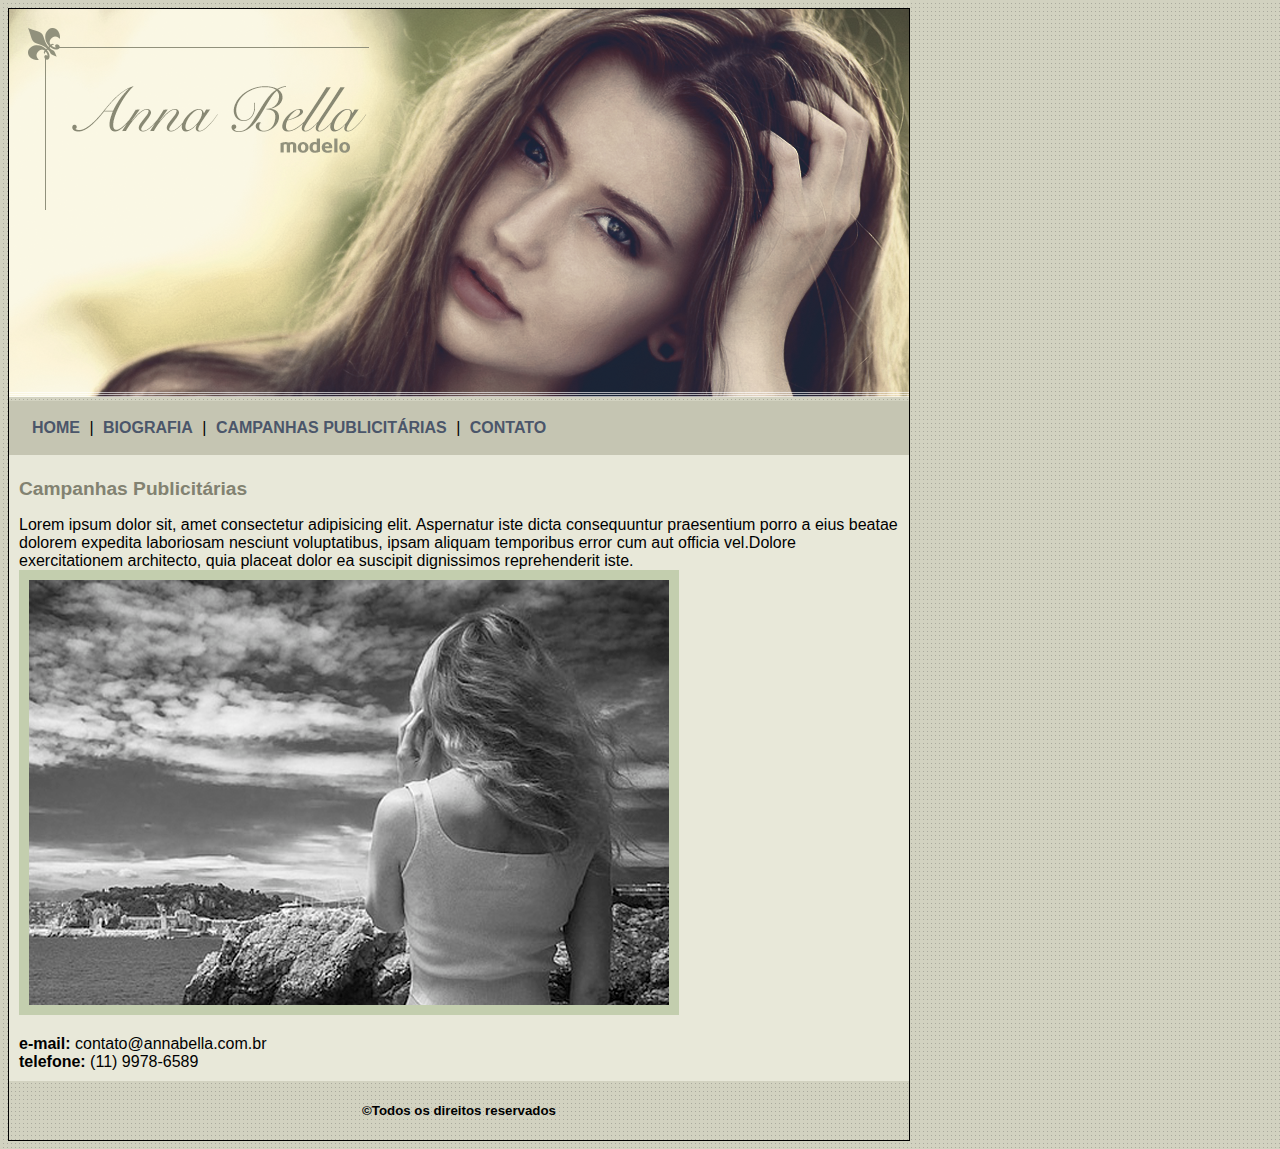
==== contato.html @ 1105e67c "Add files via upload" ====
<!DOCTYPE html>
<html lang="pt-br">
<head>
    <meta charset="UTF-8">
    <meta name="viewport" content="width=device-width, initial-scale=1.0">
    <title>Anna Bella Official</title>
    <link rel="stylesheet" href="./CSS/style.css">
</head>
<body>
    <div id="principal">
        <img src="./img/capa.png" alt="foto da anna bella">
        <div id="menu">
            <a href="index.html">HOME</a> | 
            <a href="biografia.html">BIOGRAFIA</a> | 
            <a href="campanhas-publicitarias.html">CAMPANHAS PUBLICITÁRIAS</a> | 
            <a href="contato.html">CONTATO</a> 
        </div>
        <div id="conteudo">
            <h1>Campanhas Publicitárias</h1>
            <p>
                Lorem ipsum dolor sit, amet consectetur adipisicing elit. Aspernatur iste dicta consequuntur praesentium porro a eius beatae dolorem expedita laboriosam nesciunt voluptatibus, ipsam aliquam temporibus error cum aut officia vel.Dolore exercitationem architecto, quia placeat dolor ea suscipit dignissimos reprehenderit iste. 
               <img src="./img/foto1.png" class="img-campanha" alt="">
                <p>
           <div>
              <strong> e-mail:</strong> contato@annabella.com.br <br>
               <strong> telefone:</strong> (11) 9978-6589
           </div>
        </div>
        <div>
          <h5 class="centralizar"> &copy;Todos os direitos reservados </h5>
        </div>
    </div>

</body>
</html>
---- CSS/style.css ----
body {  
      background: #d2d2c1 url(/img/fundo.png);
      font-size: 16px ;
      font-family: Arial, Helvetica, sans-serif;
}
#principal {
    border: 1px solid;
    width: 900px;;
}
#menu {
    background: #c5c5b2;
    padding: 18px;
}
a {
    color: #4b566a;
    text-decoration: none;
    font-weight: bold;
    padding: 5px;
}
#conteudo {
    background: #e8e8d9;
    padding: 10px;
}
.centralizar {
    text-align: center;
}
h1 {
    color: #828271;
    font-size: 1.2em;
}
.img-campanha {
    border: 10px solid #c3ceae;
}
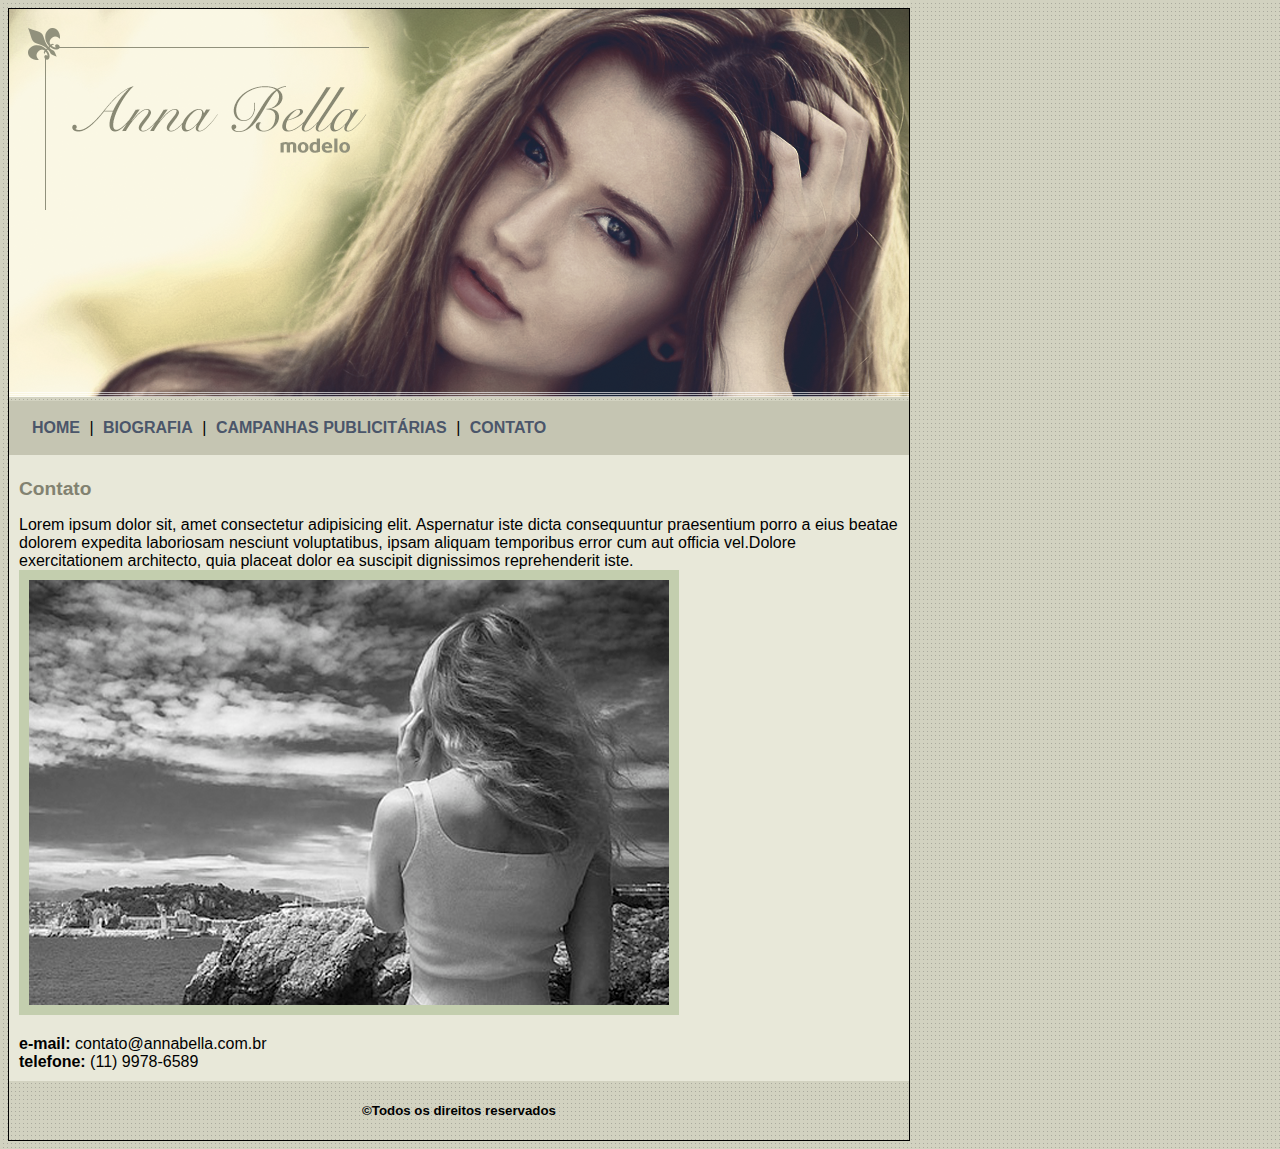
==== commit 7bed3d89: "Update contato.html" ====
--- a/contato.html
+++ b/contato.html
@@ -16,7 +16,7 @@
             <a href="contato.html">CONTATO</a> 
         </div>
         <div id="conteudo">
-            <h1>Campanhas Publicitárias</h1>
+            <h1>Contato</h1>
             <p>
                 Lorem ipsum dolor sit, amet consectetur adipisicing elit. Aspernatur iste dicta consequuntur praesentium porro a eius beatae dolorem expedita laboriosam nesciunt voluptatibus, ipsam aliquam temporibus error cum aut officia vel.Dolore exercitationem architecto, quia placeat dolor ea suscipit dignissimos reprehenderit iste. 
                <img src="./img/foto1.png" class="img-campanha" alt="">
@@ -32,4 +32,4 @@
     </div>
 
 </body>
-</html>+</html>
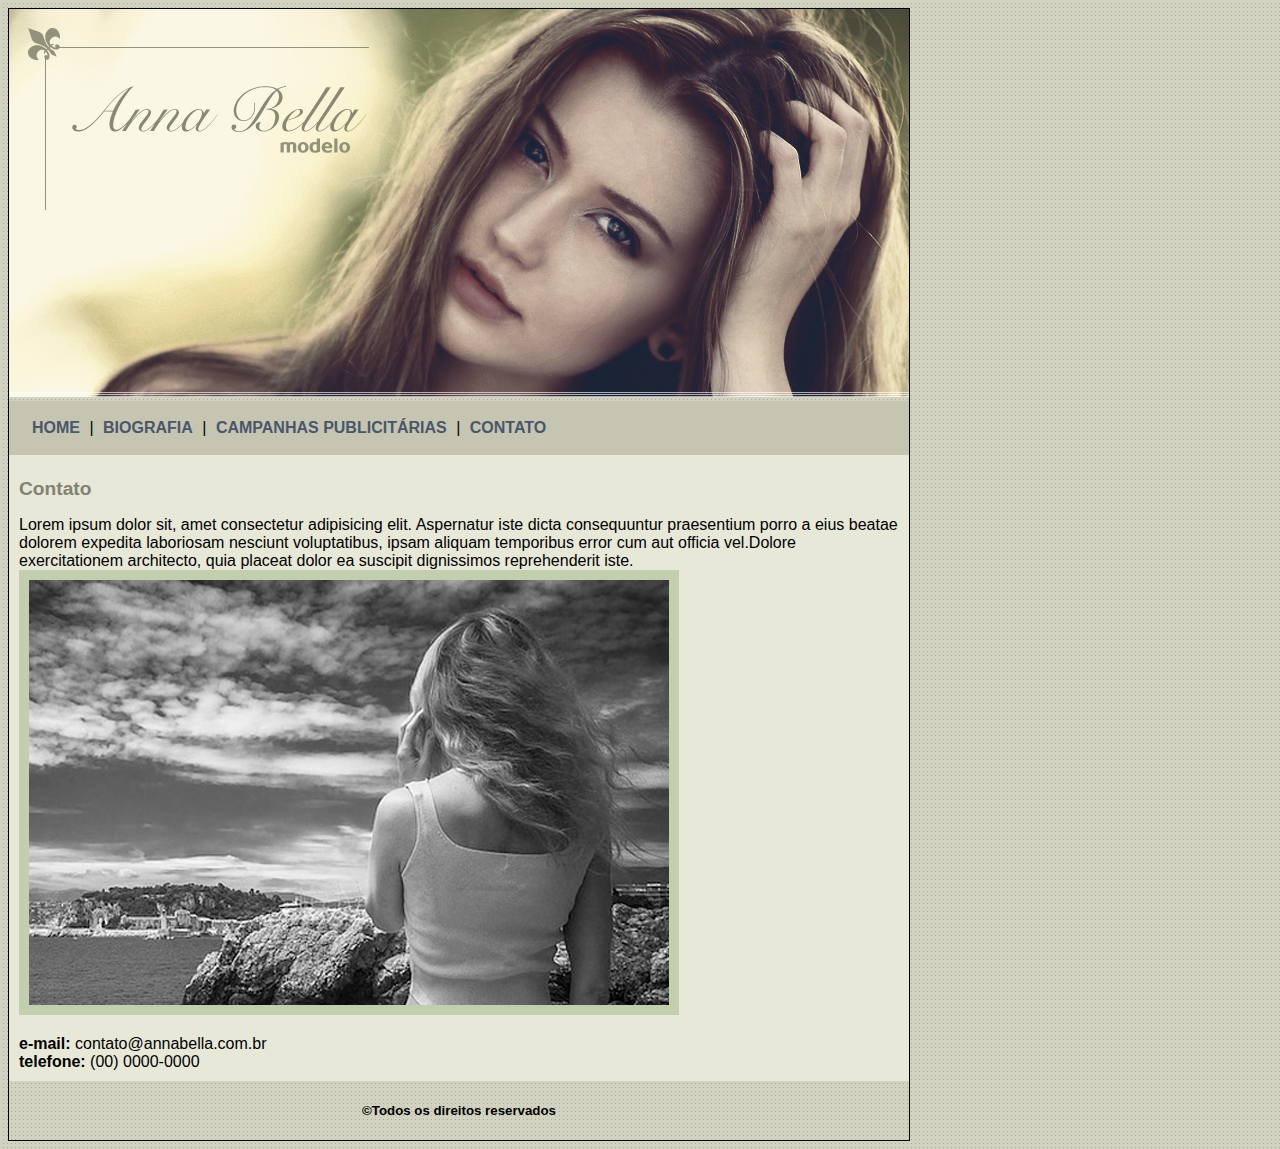
==== commit 4a5aa9db: "Update contato.html" ====
--- a/contato.html
+++ b/contato.html
@@ -23,7 +23,7 @@
                 <p>
            <div>
               <strong> e-mail:</strong> contato@annabella.com.br <br>
-               <strong> telefone:</strong> (11) 9978-6589
+               <strong> telefone:</strong> (00) 0000-0000
            </div>
         </div>
         <div>
